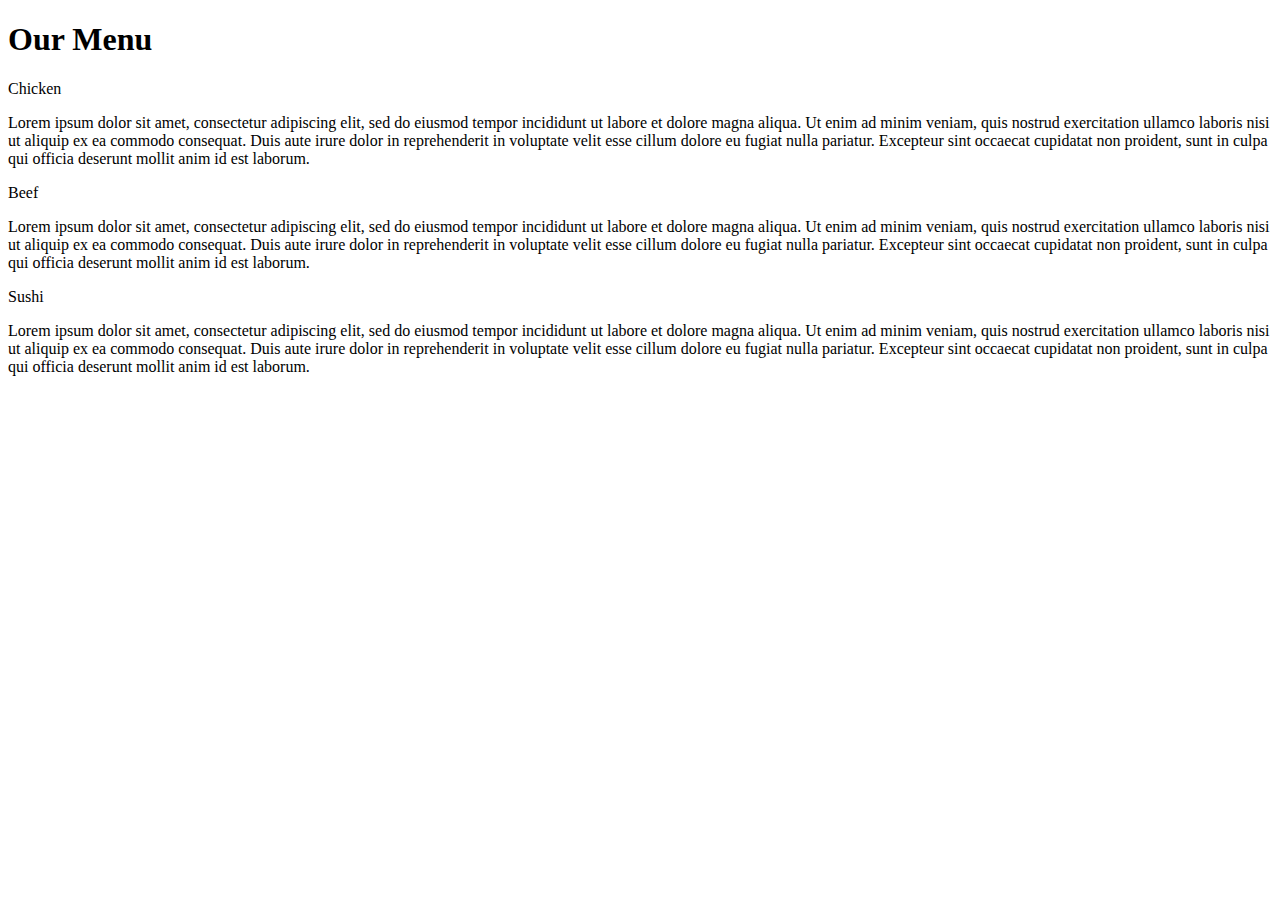
==== mod2-assignment/index.html @ cb34dc52 "mod 2 assignment complete" ====
<!DOCTYPE html>
<html>
<head>
	<title>Module 2 assignment</title>
	<meta charset="utf-8">
	<meta name="viewport" content="width=device-width, initial-scale=1">
	<link rel="stylesheet" type="text/css" href="/css/style.css"/>
</head>
<body>
<h1> Our Menu </h1>
<div>
	<div id="p1">
		<section id="s1"> Chicken </section> 
		<p>Lorem ipsum dolor sit amet, consectetur adipiscing elit, sed do eiusmod tempor incididunt ut labore et dolore magna aliqua. Ut enim ad minim veniam, quis nostrud exercitation ullamco laboris nisi ut aliquip ex ea commodo consequat. Duis aute irure dolor in reprehenderit in voluptate velit esse cillum dolore eu fugiat nulla pariatur. Excepteur sint occaecat cupidatat non proident, sunt in culpa qui officia deserunt mollit anim id est laborum.
		</p>
	</div>
	<div id="p2">
		<section id="s2"> Beef </section>
		<p> Lorem ipsum dolor sit amet, consectetur adipiscing elit, sed do eiusmod tempor incididunt ut labore et dolore magna aliqua. Ut enim ad minim veniam, quis nostrud exercitation ullamco laboris nisi ut aliquip ex ea commodo consequat. Duis aute irure dolor in reprehenderit in voluptate velit esse cillum dolore eu fugiat nulla pariatur. Excepteur sint occaecat cupidatat non proident, sunt in culpa qui officia deserunt mollit anim id est laborum.
		</p>
	</div>
	<div id="p3">
		<section id="s3"> Sushi </section>
		<p> Lorem ipsum dolor sit amet, consectetur adipiscing elit, sed do eiusmod tempor incididunt ut labore et dolore magna aliqua. Ut enim ad minim veniam, quis nostrud exercitation ullamco laboris nisi ut aliquip ex ea commodo consequat. Duis aute irure dolor in reprehenderit in voluptate velit esse cillum dolore eu fugiat nulla pariatur. Excepteur sint occaecat cupidatat non proident, sunt in culpa qui officia deserunt mollit anim id est laborum.
		</p>
	</div>
</div>

</body>
</html>
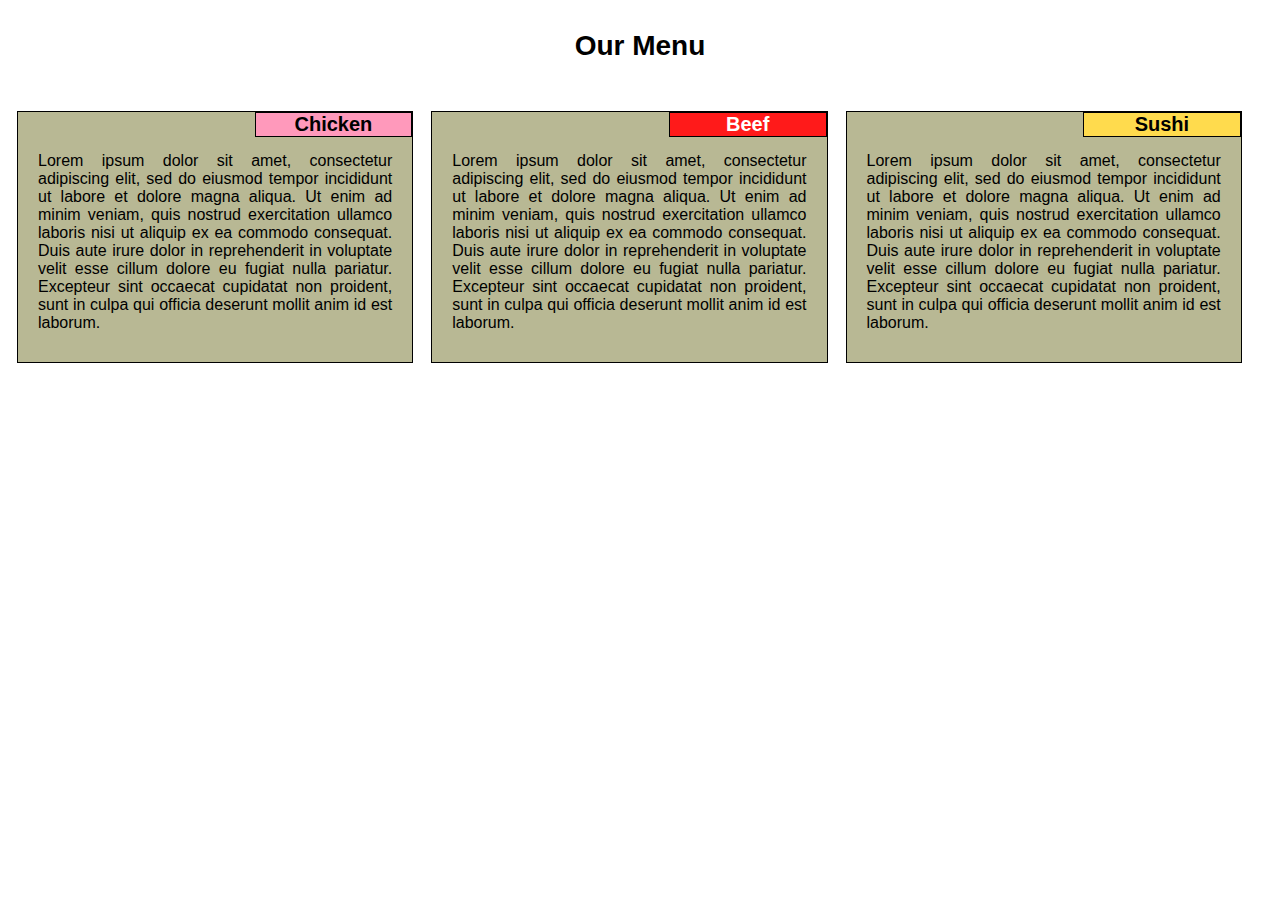
==== commit e12f58fe: "Update index.html" ====
--- a/mod2-assignment/index.html
+++ b/mod2-assignment/index.html
@@ -4,7 +4,7 @@
 	<title>Module 2 assignment</title>
 	<meta charset="utf-8">
 	<meta name="viewport" content="width=device-width, initial-scale=1">
-	<link rel="stylesheet" type="text/css" href="/css/style.css"/>
+	<link rel="stylesheet" type="text/css" href="css/style.css"/>
 </head>
 <body>
 <h1> Our Menu </h1>
@@ -27,4 +27,4 @@
 </div>
 
 </body>
-</html>+</html>
--- a/mod2-assignment/css/style.css
+++ b/mod2-assignment/css/style.css
@@ -0,0 +1,136 @@
+*{
+	box-sizing: border-box;
+  font-family: Arial, Helvetica, sans-serif;
+}
+h1{
+    
+	font-family: Arial, Helvetica, sans-serif;
+	font-size:175%;
+    text-align: center;
+   
+    border:20px 0px 20px 0px;
+    margin: 30px 10px 40px 10px;
+
+}
+
+section{
+  font-family: Arial, Helvetica, sans-serif;
+  font-size:125%;
+  text-align: center;
+    float: right;
+    background-color: #ffffff;
+    width: 40%;
+    height: 25px;
+    clear: right;
+    border: 1px solid black;
+
+
+}
+
+div>div{
+  margin: 9px;
+}
+#s1{
+  background-color: #ff99bb;
+  font-weight:bolder;
+}
+#s2{
+  background-color: #ff1a1a;
+  color: white;
+  font-weight:bolder;
+
+}
+#s3{
+  background-color:#ffdb4d;
+  font-weight:bolder;
+}
+
+p{
+  position: relative;
+  text-align: justify;
+  background-color: #b8b894
+	overflow: auto
+	border:5px;
+	margin :10px;
+  padding: 30px 10px 20px 10px;
+}
+
+
+/**** desktop *****/
+@media (min-width: 992px) {
+    #p1 {
+    width: 31.35%;
+      height: auto;
+    background-color: #b8b894;
+    float:left;
+     border:1px solid black;
+
+  }
+  #p2 {
+    width: 31.35%;
+      height: auto;
+     float:left; 
+    background-color: #b8b894;
+     border:1px solid black;
+  }
+  #p3 {
+    width: 31.35%;
+      height: auto;
+      float:left;
+      background-color: #b8b894;
+       border:1px solid black;
+    
+  }
+}
+
+
+/******* tablet ********/
+@media (min-width: 768px) and (max-width: 991px) {
+  #p1 {
+     width: 47.5%;
+      height: auto;
+    background-color: #b8b894;
+    float:left;
+     border:1px solid black;
+
+  }
+  #p2 {
+     width: 47.5%;
+      height: auto;
+    background-color: #b8b894;
+    float:left;
+     border:1px solid black;
+  }
+  #p3 {
+   width: 98%;
+      height: auto;
+    background-color: #b8b894;
+    float:left;
+     border:1px solid black;
+  }
+}
+
+/******* mobile ********/
+@media (max-width: 767px) {
+   #p1 {
+    width: 98%;
+      height: auto;
+    background-color: #b8b894;
+    float:left;
+     border:1px solid black;
+  }
+  #p2 {
+    width: 98%;
+      height: auto;
+    background-color: #b8b894;
+    float:left;
+     border:1px solid black;
+  }
+  #p3 {
+    width: 98%;
+      height: auto;
+    background-color: #b8b894;
+    float:left;
+     border:1px solid black;
+  }
+}
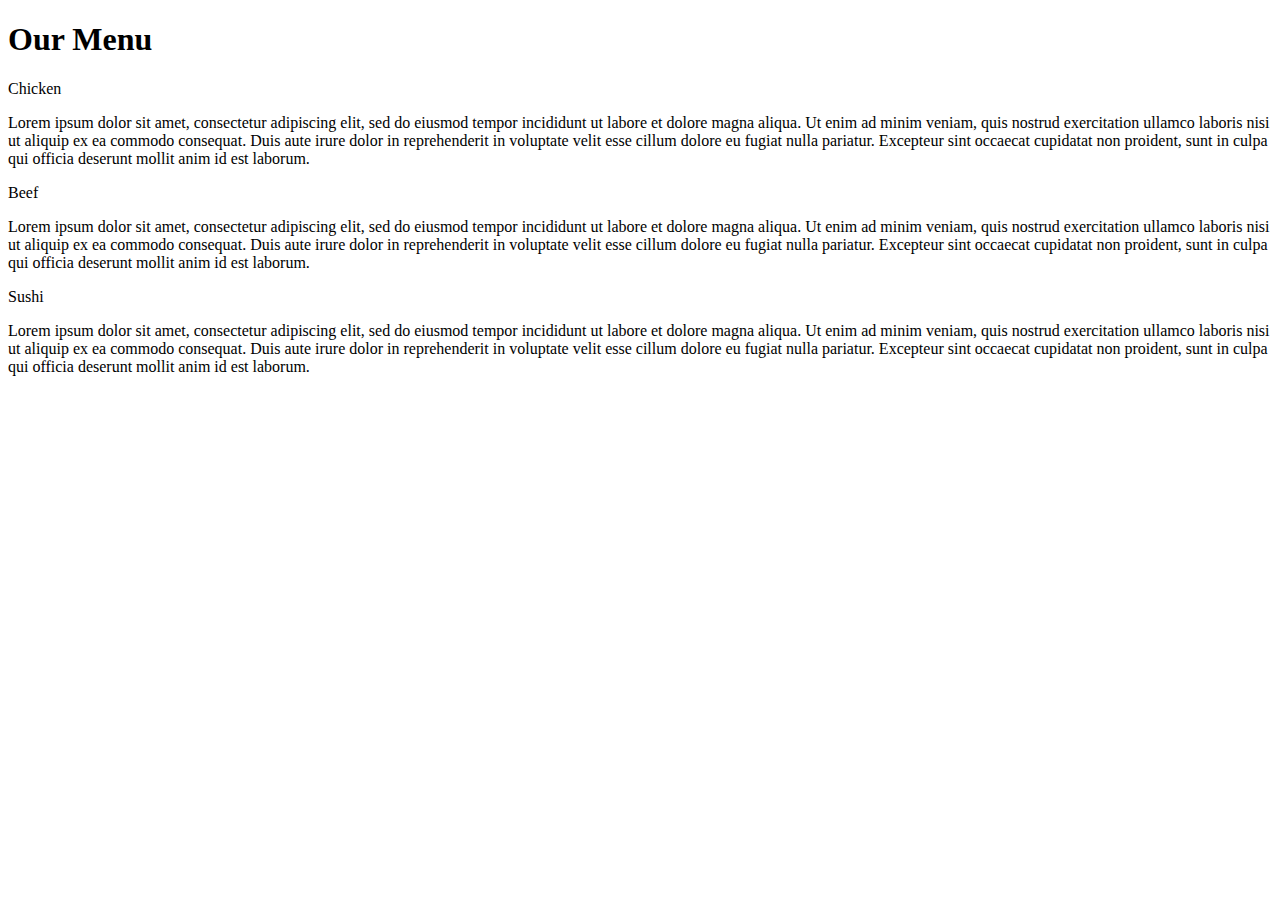
==== commit 7e818959: "Update index.html" ====
--- a/mod2-assignment/index.html
+++ b/mod2-assignment/index.html
@@ -4,7 +4,7 @@
 	<title>Module 2 assignment</title>
 	<meta charset="utf-8">
 	<meta name="viewport" content="width=device-width, initial-scale=1">
-	<link rel="stylesheet" type="text/css" href="css/style.css"/>
+	<link rel="stylesheet" type="text/css" href="/css/style.css"/>
 </head>
 <body>
 <h1> Our Menu </h1>
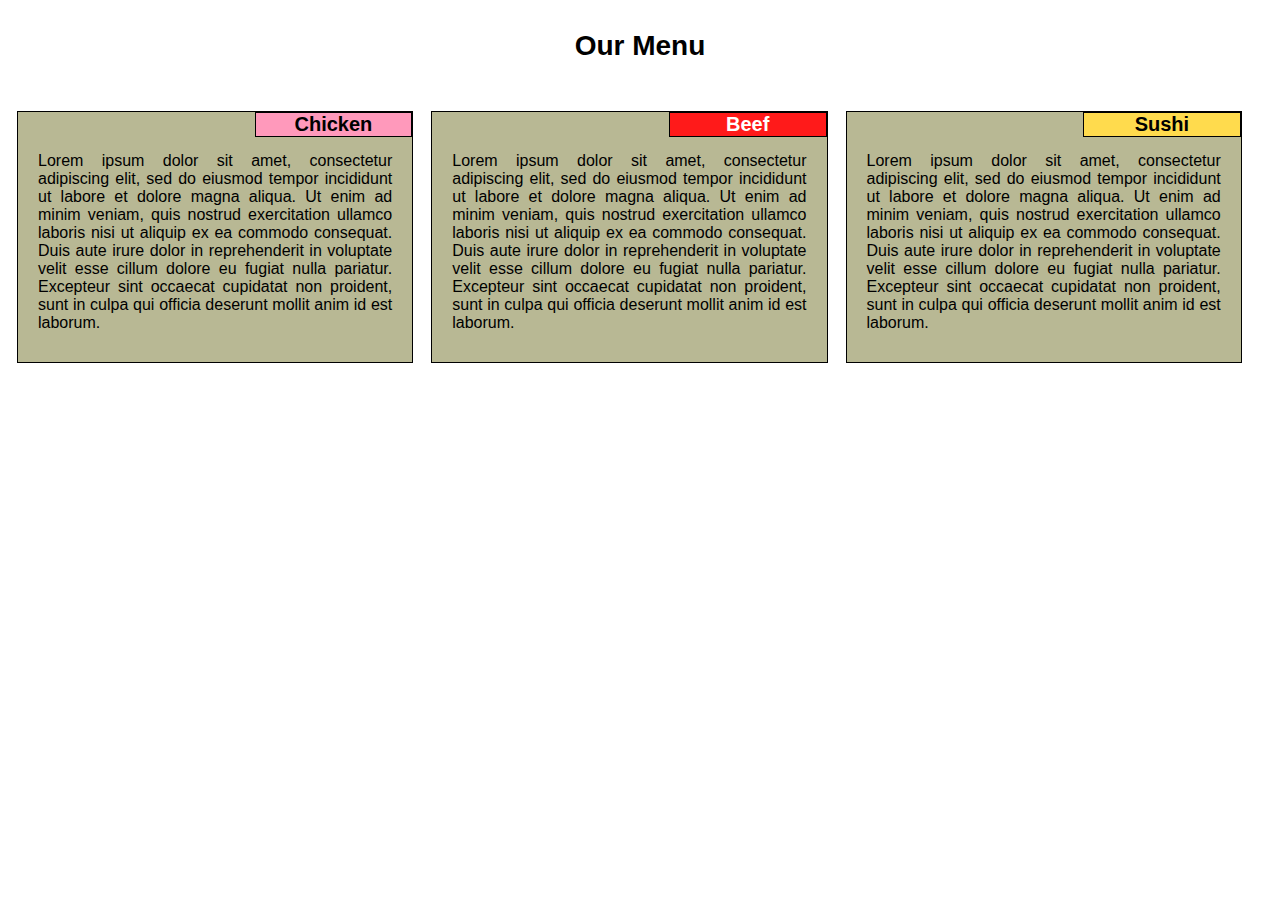
==== commit 582222f7: "Update index.html" ====
--- a/mod2-assignment/index.html
+++ b/mod2-assignment/index.html
@@ -4,7 +4,7 @@
 	<title>Module 2 assignment</title>
 	<meta charset="utf-8">
 	<meta name="viewport" content="width=device-width, initial-scale=1">
-	<link rel="stylesheet" type="text/css" href="/css/style.css"/>
+	<link rel="stylesheet" type="text/css" href="https://poonamkgupta.github.io/coursera-test/mod2-assignment/css/style.css"/>
 </head>
 <body>
 <h1> Our Menu </h1>
